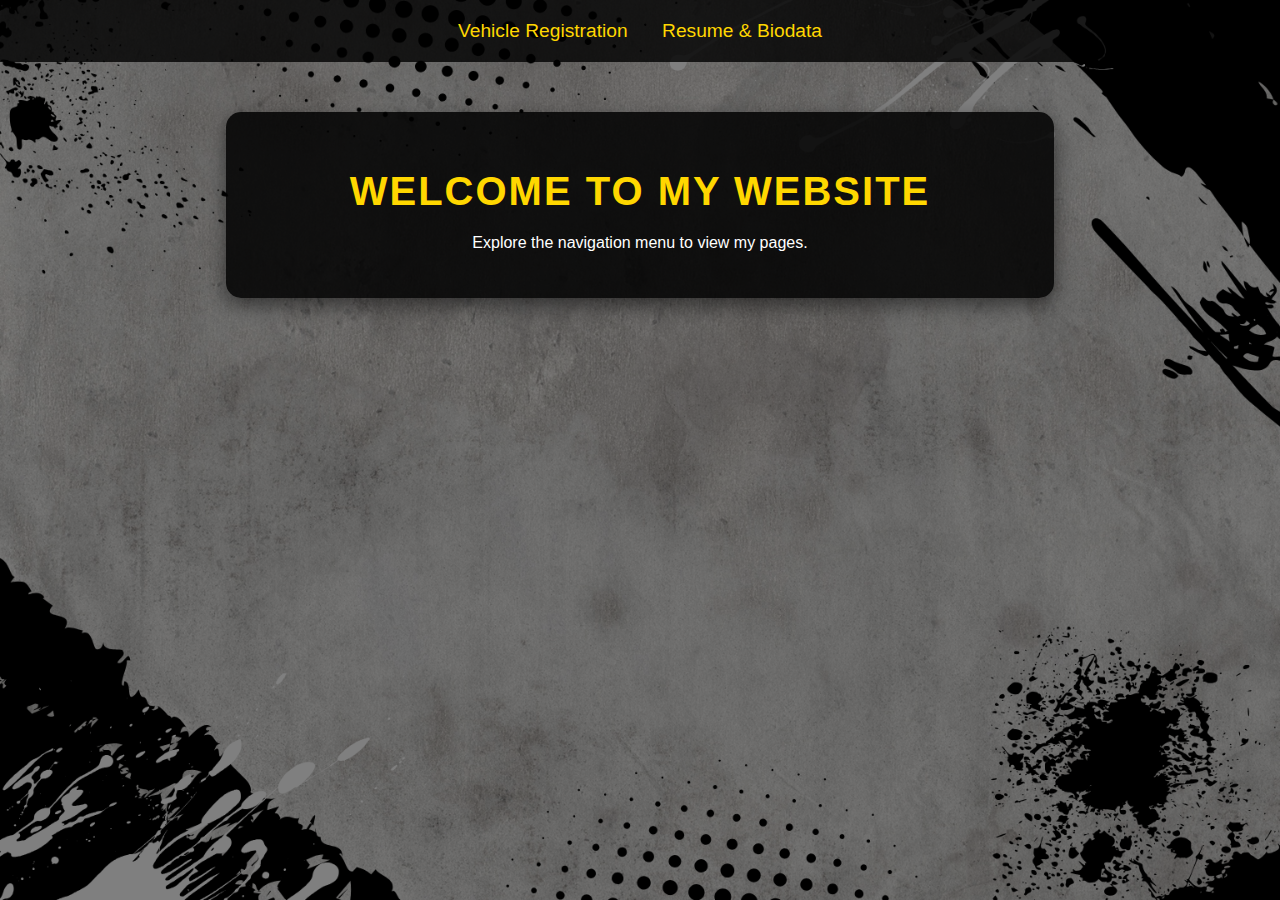
==== index.html @ fc2d4e29 "Add files via upload" ====
<!DOCTYPE html>
<html lang="en">
<head>
    <meta charset="UTF-8">
    <meta name="viewport" content="width=device-width, initial-scale=1.0">
    <title>Main Website</title>
    <link rel="stylesheet" href="styles.css">
</head>
<body class="general">
    <header>
        <nav>
            <a href="vehicle_registration.html">Vehicle Registration</a>
            <a href="about_us.html">Resume & Biodata</a>
        </nav>
    </header>
    <main>
        <h1>Welcome to my website</h1>
        <p id="explore">Explore the navigation menu to view my pages.</p>
    </main>
</body>
</html>
---- styles.css ----
/* General Styles */
body {
  font-family: 'Arial', sans-serif;
  margin: 0;
  padding: 0;
}

header {
  background: rgba(0, 0, 0, 0.8);
  padding: 20px;
  text-align: center;
}

header nav a {
  color: #FFD700;
  text-decoration: none;
  margin: 0 15px;
  font-size: 1.2em;
}

header nav a:hover {
  text-decoration: underline;
}

/* Main Content Area */
main {
  width: 60%;
  margin: 50px auto;
  background: rgba(0, 0, 0, 0.85);
  padding: 30px;
  border-radius: 15px;
  color: #fff;
  box-shadow: 0px 8px 20px rgba(0, 0, 0, 0.5);
}

/* Headings */
h1, h2 {
  text-align: center;
  font-size: 2.5em;
  margin-bottom: 20px;
  color: #FFD700;
  text-transform: uppercase;
  letter-spacing: 2px;
}

h2 {
  font-size: 2em;
  margin-top: 30px;
}

/* Links inside main content */
main a {
  color: #FFD700;
  text-decoration: none;
  font-size: 1.2em;
  display: block;
  margin: 10px 0;
}

main a:hover {
  text-decoration: underline;
}

/* Styles for Resume and Biodata */
.resume, .biodata {
  font-size: 1.3em;
  line-height: 1.8em;
}

.resume ul, .biodata ul {
  list-style: none;
  padding: 0;
}

.resume ul li, .biodata ul li {
  margin: 10px 0;
}

/* Specific Page Backgrounds */
body.vehicle-registration {
  background: url('car.jpg') no-repeat center center fixed;
  background-size: cover;
}

body.general {
  background: url('bg.png') no-repeat center center fixed;
  background-size: cover;
  background-color: rgba(0, 0, 0, 0.5);
  background-blend-mode: overlay;
}

/* Buttons */
button {
  cursor: pointer;
  font-weight: bold;
  background: linear-gradient(90deg, #FFD700, #FF8C00);
  border: none;
  color: #000;
  padding: 10px 20px;
  font-size: 1.2em;
  border-radius: 8px;
  transition: all 0.3s ease;
  text-transform: uppercase;
}

button:hover {
  background: linear-gradient(90deg, #FF8C00, #FFD700);
  box-shadow: 0px 6px 15px rgba(255, 215, 0, 0.6);
  transform: scale(1.05);
}

/* Responsive Design */
@media (max-width: 768px) {
  main {
      width: 90%;
      padding: 20px;
  }

  h1, h2 {
      font-size: 2em;
  }

  .resume, .biodata {
      font-size: 1.1em;
  }
}

#explore{
  text-align: center;

}
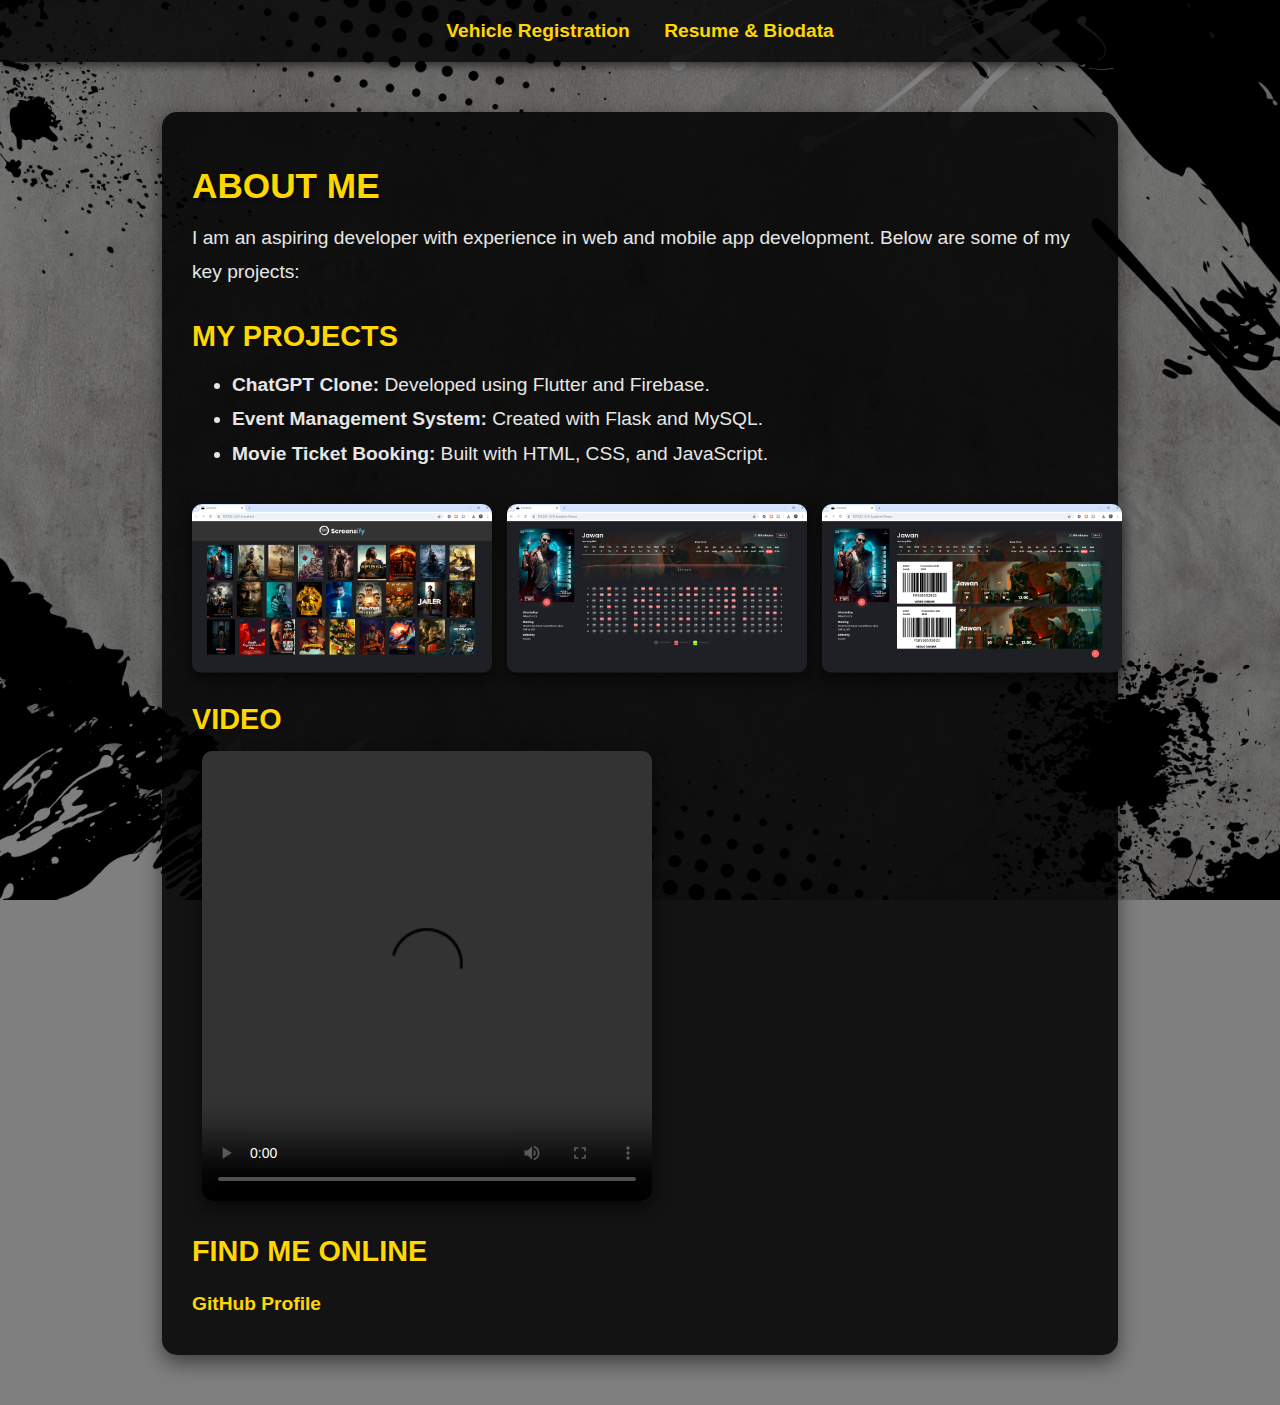
==== commit c3f9ddbd: "Add files via upload" ====
--- a/index.html
+++ b/index.html
@@ -14,8 +14,31 @@
         </nav>
     </header>
     <main>
-        <h1>Welcome to my website</h1>
-        <p id="explore">Explore the navigation menu to view my pages.</p>
+        <h1>About Me</h1>
+    <p>I am an aspiring developer with experience in web and mobile app development. Below are some of my key projects:</p>
+        <h2>My Projects</h2>
+        <ul>
+            <li><strong>ChatGPT Clone:</strong> Developed using Flutter and Firebase.</li>
+            <li><strong>Event Management System:</strong> Created with Flask and MySQL.</li>
+            <li><strong>Movie Ticket Booking:</strong> Built with HTML, CSS, and JavaScript.</li>
+        </ul>
+        <br>
+        <div class="project-gallery">
+            <img src="Screenshot1.png" alt="Project Screenshot 1">
+            <img src="Screenshot2.png" alt="Project Screenshot 2">
+            <img src="Screenshot3.png" alt="Project Screenshot 3">
+        </div>
+        <h2>Video</h2>
+        <div class="video-container">
+            <video controls>
+                <source src="chatgpt.mp4" type="video/mp4">
+                Your browser does not support the video tag.
+            </video>
+        </div>
+        <h2>Find Me Online</h2>
+        <a href="https://github.com/sairaaam" target="_blank" class="github-link" rel="noopener">GitHub Profile</a>
     </main>
+    
+
 </body>
 </html>
--- a/styles.css
+++ b/styles.css
@@ -3,12 +3,18 @@
   font-family: 'Arial', sans-serif;
   margin: 0;
   padding: 0;
+  color: #fff;
+  background: url('bg.png') no-repeat center center fixed;
+  background-size: cover;
+  background-color: rgba(0, 0, 0, 0.5);
+  background-blend-mode: overlay;
 }
 
 header {
   background: rgba(0, 0, 0, 0.8);
   padding: 20px;
   text-align: center;
+  box-shadow: 0px 4px 8px rgba(0, 0, 0, 0.5);
 }
 
 header nav a {
@@ -16,6 +22,7 @@
   text-decoration: none;
   margin: 0 15px;
   font-size: 1.2em;
+  font-weight: bold;
 }
 
 header nav a:hover {
@@ -24,7 +31,7 @@
 
 /* Main Content Area */
 main {
-  width: 60%;
+  width: 70%;
   margin: 50px auto;
   background: rgba(0, 0, 0, 0.85);
   padding: 30px;
@@ -33,27 +40,84 @@
   box-shadow: 0px 8px 20px rgba(0, 0, 0, 0.5);
 }
 
-/* Headings */
-h1, h2 {
-  text-align: center;
-  font-size: 2.5em;
-  margin-bottom: 20px;
+main h1 {
+  font-size: 2.2em;
   color: #FFD700;
+  margin-bottom: 15px;
   text-transform: uppercase;
-  letter-spacing: 2px;
+  text-shadow: 2px 2px 5px rgba(0, 0, 0, 0.6);
 }
 
-h2 {
-  font-size: 2em;
+main h2 {
+  font-size: 1.8em;
+  color: #FFD700;
   margin-top: 30px;
+  margin-bottom: 15px;
+  text-transform: uppercase;
+  text-shadow: 1px 1px 3px rgba(0, 0, 0, 0.5);
 }
 
-/* Links inside main content */
+main p, main ul {
+  font-size: 1.2em;
+  line-height: 1.8em;
+  margin: 15px 0;
+  color: #e6e6e6;
+}
+
+/* Profile Picture */
+.profile-picture {
+  display: inline-flexbox;
+  justify-content: end;
+  text-align: end;
+}
+
+.profile-picture img {
+  border-radius: 50%;
+  width: 180px;
+  height: 170px;
+  box-shadow: 0px 4px 10px rgba(0, 0, 0, 0.6);
+  border: 3px solid #FFD700;
+
+}
+
+/* Lists */
+.resume h1{
+  margin-top: -135px ;
+  text-align: start;
+}
+
+.resume h2,.biodata h2{
+  font-size: 1.8em;
+  text-align: start;
+  border-bottom: #FFD700 solid 1pt;
+}
+
+.resume p,.biodata p{
+  text-align: start;
+}
+.resume ul, .biodata ul {
+  text-align: start;
+  list-style-type: none;
+  padding: 0;
+}
+
+.resume ul li, .biodata ul li {
+  margin-bottom: 15px;
+  /* border-bottom: 1px solid #FFD700; */
+  padding-bottom: 10px;
+}
+
+.resume ul li strong, .biodata ul li strong {
+  color: #FFD700;
+}
+
+/* Links */
 main a {
   color: #FFD700;
   text-decoration: none;
   font-size: 1.2em;
-  display: block;
+  font-weight: bold;
+  display: inline-block;
   margin: 10px 0;
 }
 
@@ -61,71 +125,62 @@
   text-decoration: underline;
 }
 
-/* Styles for Resume and Biodata */
+/* Specific Page Styles */
 .resume, .biodata {
-  font-size: 1.3em;
-  line-height: 1.8em;
+  text-align: center;
 }
 
-.resume ul, .biodata ul {
-  list-style: none;
-  padding: 0;
+/* Project Gallery */
+.project-gallery {
+  display: flex;
+  gap: 15px;
+  justify-content: left;
 }
 
-.resume ul li, .biodata ul li {
-  margin: 10px 0;
+.project-gallery img {
+ 
+  width: 300px;
+  height: auto;
+  border-radius: 10px;
+  box-shadow: 0px 6px 15px rgba(0, 0, 0, 0.6);
+  transition: transform 0.3s ease, box-shadow 0.3s ease;
 }
 
-/* Specific Page Backgrounds */
-body.vehicle-registration {
-  background: url('car.jpg') no-repeat center center fixed;
-  background-size: cover;
+.project-gallery img:hover {
+  transform: scale(1.05);
+  box-shadow: 0px 8px 20px rgba(0, 0, 0, 0.8);
 }
 
-body.general {
-  background: url('bg.png') no-repeat center center fixed;
-  background-size: cover;
-  background-color: rgba(0, 0, 0, 0.5);
-  background-blend-mode: overlay;
+/* Video Container */
+.video-container {
+  text-align: start;
+  margin: 10px;
 }
 
-/* Buttons */
-button {
-  cursor: pointer;
-  font-weight: bold;
-  background: linear-gradient(90deg, #FFD700, #FF8C00);
-  border: none;
-  color: #000;
-  padding: 10px 20px;
-  font-size: 1.2em;
-  border-radius: 8px;
-  transition: all 0.3s ease;
-  text-transform: uppercase;
-}
-
-button:hover {
-  background: linear-gradient(90deg, #FF8C00, #FFD700);
-  box-shadow: 0px 6px 15px rgba(255, 215, 0, 0.6);
-  transform: scale(1.05);
+.video-container video {
+  width: 450px;
+  height: 450px;
+  border-radius: 10px;
+  box-shadow: 0px 6px 15px rgba(0, 0, 0, 0.6);
 }
 
 /* Responsive Design */
 @media (max-width: 768px) {
   main {
-      width: 90%;
-      padding: 20px;
+    width: 90%;
+    padding: 20px;
   }
 
   h1, h2 {
-      font-size: 2em;
+    font-size: 2em;
   }
 
-  .resume, .biodata {
-      font-size: 1.1em;
+  .profile-picture img {
+    width: 120px;
+    height: 120px;
+  }
+
+  .resume ul li, .biodata ul li {
+    font-size: 1em;
   }
 }
-
-#explore{
-  text-align: center;
-
-}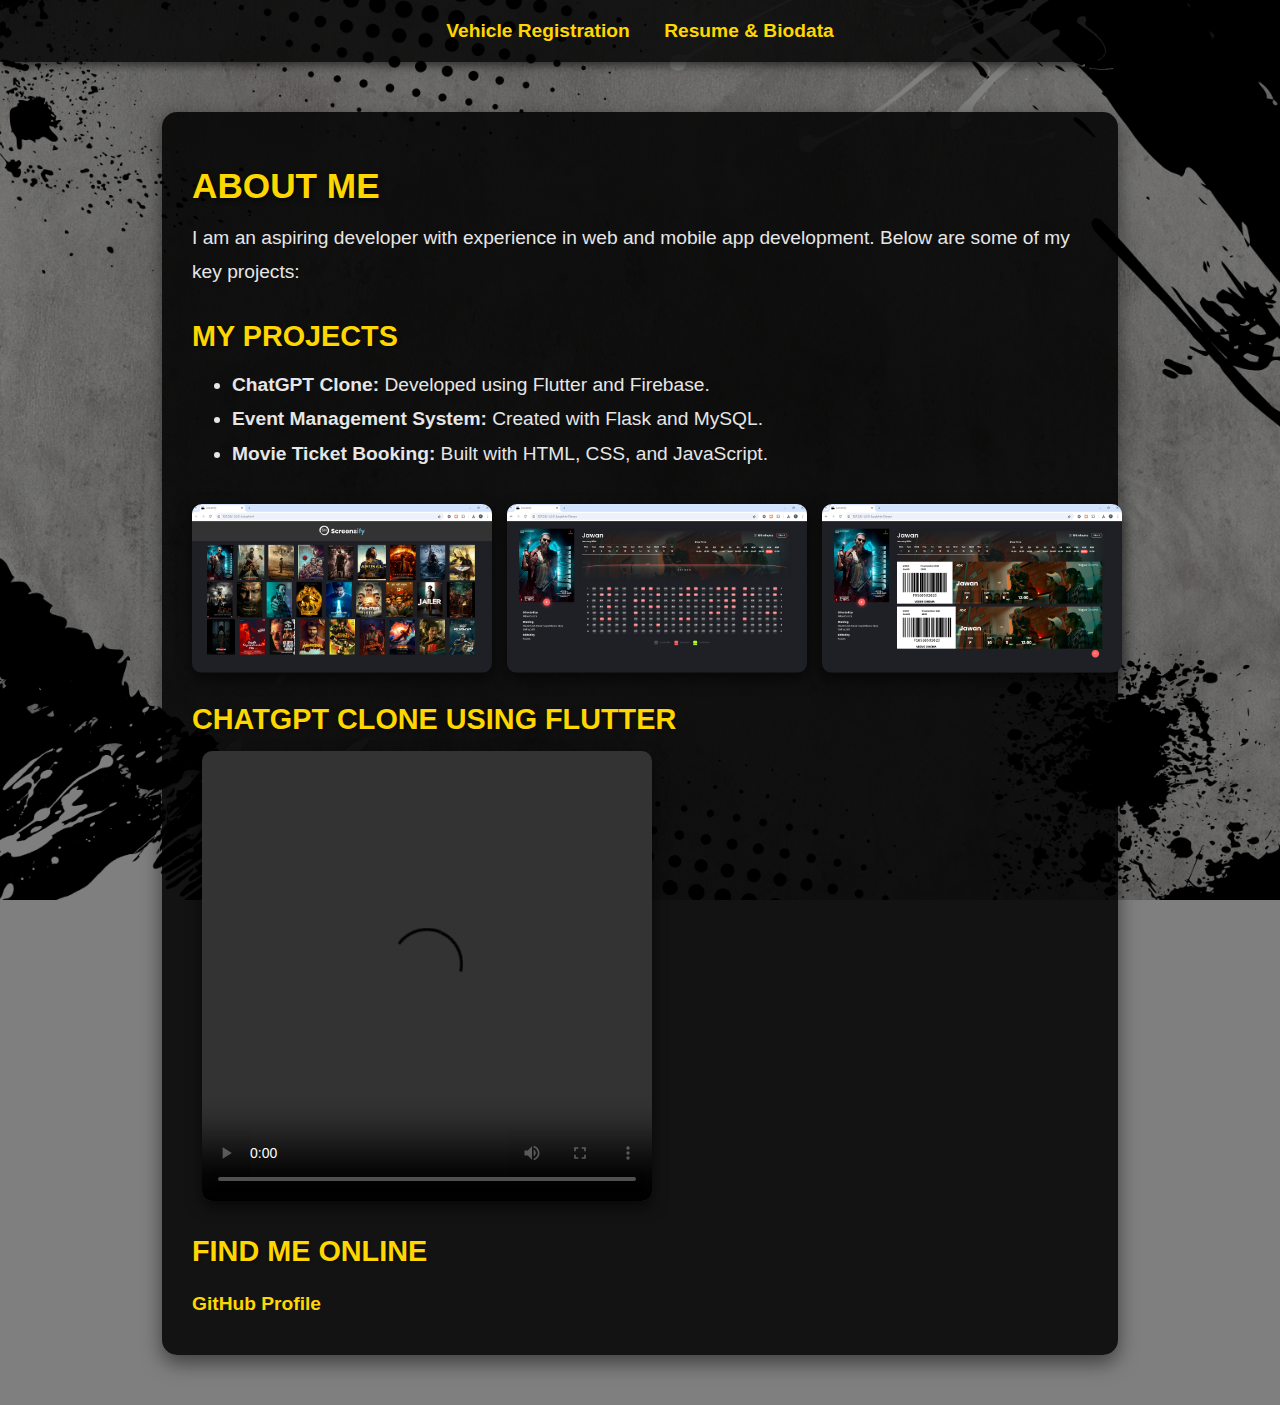
==== commit a33faa01: "Add files via upload" ====
--- a/index.html
+++ b/index.html
@@ -28,7 +28,7 @@
             <img src="Screenshot2.png" alt="Project Screenshot 2">
             <img src="Screenshot3.png" alt="Project Screenshot 3">
         </div>
-        <h2>Video</h2>
+        <h2>ChatGPT clone using Flutter</h2>
         <div class="video-container">
             <video controls>
                 <source src="chatgpt.mp4" type="video/mp4">
--- a/styles.css
+++ b/styles.css
@@ -29,6 +29,20 @@
   text-decoration: underline;
 }
 
+.vehicle-registration{
+  background: url('car.jpg') no-repeat center center fixed;
+  background-size: cover;
+  background-color: rgba(0, 0, 0, 0.5);
+  background-blend-mode: overlay;
+}
+
+.vehicle-registration h1{
+  border-bottom: #FFD700 solid 1pt;
+}
+
+.vehicle-registration h2{
+  text-decoration: underline;
+}
 /* Main Content Area */
 main {
   width: 70%;
